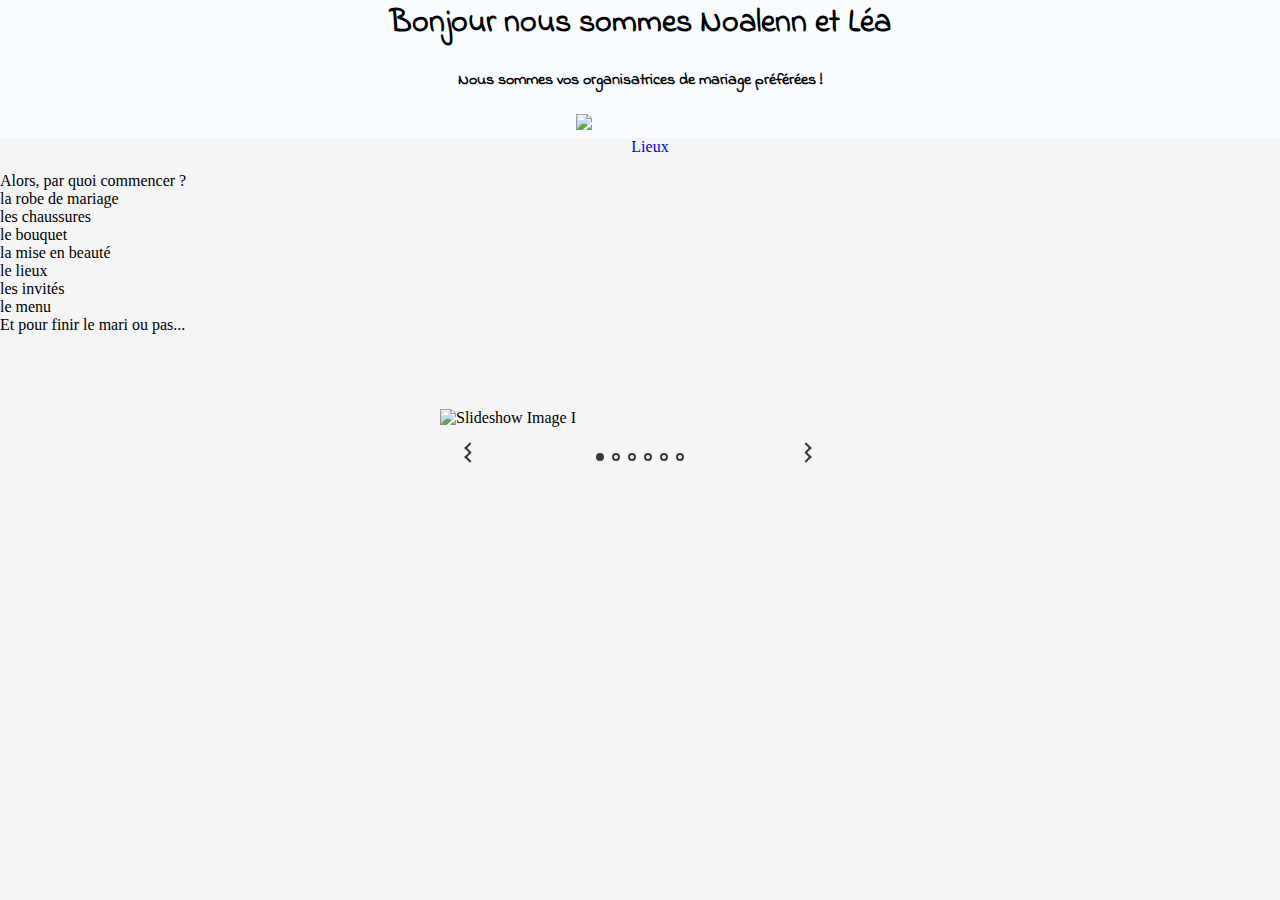
==== index.html @ 19bfb851 "site mariage" ====
<!DOCTYPE html>
<html>

<head>
    <title>N&L Mariage</title>
    <meta charset="UTF-8">
    <link rel="stylesheet" href="style.css">
    <link href="https://fonts.googleapis.com/css?family=Indie+Flower&display=swap" rel="stylesheet">
    <script src="jquery-3.4.0.min.js"></script>

</html>

<body>

    <div class="titre">
    <h1>Bonjour nous sommes  Noalenn et Léa</h1>
    <h4>Nous sommes vos organisatrices de mariage préférées !

    </h4>
    <img class= "logo" src="https://encrypted-tbn0.gstatic.com/images?q=tbn:ANd9GcRultA04rcn6J6SwjDB10iUVsKuEam74OVs_xcQKV4RfymZs4kxsQ"><br>
</div>
    <div class="pages">
    <a href="page 2.html">Lieux</a></div>
    <p>Alors, par quoi commencer ?<br>
        la robe de mariage<br>
        les chaussures <br>
        le bouquet<br>
        la mise en beauté<br>
        le lieux <br>
        les invités<br>
        le menu<br>
        Et pour finir le mari ou pas... <br>
  <!-- Images: https://www.flickr.com/photos/boston_public_library/albums/72157629000977017 -->

  <section id="slideshow">
    <div id="slidewindow">
      <div><img alt="Slideshow Image I" src="https://s3-us-west-2.amazonaws.com/s.cdpn.io/345286/lion-1.jpg"></div>
      <div><img alt="Slideshow Image II" src="https://s3-us-west-2.amazonaws.com/s.cdpn.io/345286/lion-2.jpg"></div>
      <div><img alt="Slideshow Image III" src="https://s3-us-west-2.amazonaws.com/s.cdpn.io/345286/lion-3.jpg"></div>
    </div>
    <div id="controls">
      <a id="next">
        <div></div>
      </a>
      <ul id="dots"></ul>
      <a id="prev">
        <div></div>
      </a>
    </div>
  </section> 
       
    </p>
    <!-- Images: https://www.flickr.com/photos/boston_public_library/albums/72157629000977017 -->

<section id="slideshow">
    <div id="slidewindow">
      <div><img alt="Slideshow Image I" src="https://s3-us-west-2.amazonaws.com/s.cdpn.io/345286/lion-1.jpg"></div>
      <div><img alt="Slideshow Image II" src="https://s3-us-west-2.amazonaws.com/s.cdpn.io/345286/lion-2.jpg"></div>
      <div><img alt="Slideshow Image III" src="https://s3-us-west-2.amazonaws.com/s.cdpn.io/345286/lion-3.jpg"></div>
    </div>
    <div id="controls">
      <a id="next">
        <div></div>
      </a>
      <ul id="dots"></ul>
      <a id="prev">
        <div></div>
      </a>
    </div>
  </section>    
</body>
<script>window.onload = function() {
    "use strict";
    //autoplay true=on, false=off
    var autoplay = false;
  
    //slideshow autoplay timing in ms
    var autoTime = 3000;
  
    //vars
    var tracker = 0,
      slidewindow = document.querySelector("#slideshow #slidewindow"),
      slides = document.querySelectorAll("#slideshow #slidewindow div"),
      next = document.querySelector("#slideshow #controls #next"),
      prev = document.querySelector("#slideshow #controls #prev"),
      dots = document.querySelector("#slideshow #controls #dots"),
      allDots = dots.getElementsByTagName("LI");
  
    //Attach click events to next and prev
    next.onclick = direction;
    prev.onclick = direction;
  
    //create a dot for each slide
    for (var i = 0; i < slides.length; i++) {
      var dot = document.createElement("LI");
      dot.id = i;
      dots.appendChild(dot);
      dot.onclick = direction;
    }
  
    //run function on resize
    window.onresize = updateAll;
  
    //invoke updateAll
    updateAll();
  
    //update slide and container sizes
    function updateAll() {
      updateDots(tracker);
  
      //set width of slidewindow to 100%
      slidewindow.style.width = "100%";
  
      //Get current width and height
      var curWidth = slides[0].offsetWidth;
      var curHeight = slides[0].offsetHeight;
  
      //set current w/h of slidewindow to match slide
      slidewindow.style.width = curWidth + "px";
      slidewindow.style.height = curHeight + "px";
  
      //set position of each slide
      for (var i = 0; i < slides.length; i++) {
        console.log(slides[i].style.transform)
        slides[i].style.transform = "translateX(" + (i * curWidth + tracker * curWidth) + "px )";
      }
    }
  
    function isNumber(obj) {
      return !isNaN(parseFloat(obj));
    }
  
    //autoplay
    if (autoplay === true) {
      setInterval(function() {
        if (tracker > 1 - slides.length) {
          tracker -= 1;
        } else if (tracker === 1 - slides.length) {
          tracker = 0;
        } else if (tracker < 0) {
          tracker += 1;
        } else if (tracker === 0) {
          tracker = -slides.length + 1;
        }
        updateAll();
      }, autoTime);
    }
  
    function direction(eventObject) {
      //get id from target
      var idVal = eventObject.target.id;
  
      if (idVal === "next" && tracker > 1 - slides.length) {
        tracker -= 1;
      } else if (idVal === "next" && tracker === 1 - slides.length) {
        tracker = 0;
      } else if (idVal === "prev" && tracker < 0) {
        tracker += 1;
      } else if (idVal === "prev" && tracker === 0) {
        tracker = -slides.length + 1;
      } else if (isNumber(idVal)) {
        tracker = -idVal;
      }
      updateAll();
    }
  
    //updateDots
    function updateDots(n) {
      n *= -1;
      for (var i = 0; i < allDots.length; i++) {
        allDots[i].className = "";
      }
      allDots[n].className = "active";
    }
  
    //swipe event listeners
    slidewindow.addEventListener("touchstart", handleTouchStart, false);
    slidewindow.addEventListener("touchmove", handleTouchMove, false);
  
    //swipe vars
    var xDown = null;
    var yDown = null;
  
    //swipe handleTouchStart
    function handleTouchStart(evt) {
      xDown = evt.touches[0].clientX;
      yDown = evt.touches[0].clientY;
    }
  
    //swipe handleTouchMove
    function handleTouchMove(evt) {
      if (!xDown || !yDown) {
        return;
      }
  
      var xUp = evt.touches[0].clientX;
      var yUp = evt.touches[0].clientY;
  
      var xDiff = xDown - xUp;
      var yDiff = yDown - yUp;
  
      if (Math.abs(xDiff) > Math.abs(yDiff)) {
        /*determine most significant*/
        if (xDiff > 0) {
          //swipe left - next
          if (tracker > 1 - slides.length) {
            tracker -= 1;
          } else if (tracker === 1 - slides.length) {
            tracker = 0;
          }
          updateAll();
        } else {
          //swipe right - prev
          if (tracker < 0) {
            tracker += 1;
          } else if (tracker === 0) {
            tracker = -slides.length + 1;
          }
          updateAll();
        }
      } else {
        if (yDiff > 0) {
          //swipe up
        } else {
          //swipe down
        }
      }
  
      /* reset values */
      xDown = null;
      yDown = null;
    }
  };
  </script>
</html>
---- style.css ----
body{
    background-color: rgba(178, 224, 224, 0.753);
    margin: 0%;

}
img{
    width: 500px;
    height: auto;
}
.image1{
    width: 600px ;
    height: auto ;
}
.image2{
    width: 400px ;
    height: auto;
}
.titre{
    top: 0px;
    position: relative;
    background-color: rgb(250, 253, 255);
    text-align: center;
    width: 100%;
    font-family: 'Indie Flower', cursive;


}
h1{
    margin: 0%;
    padding: 0%;
    display: inline-block;
}
.pages{
    text-align: center;

}
.imagelieux2{
    position: relative;
    left: 800px;
}
.logo{
    display: inline-block;
    position: relative;
    width: 10%;
}
.lienaccueil{
    background-color: rgb(255, 255, 255);
    text-align: center;
    padding: 1%;
    
}
a{
    text-decoration: none;
    margin-left: 20px;
}

a{
  text-decoration: none;
}
*, *:before, *:after {
    box-sizing: border-box;
  }
  
  body {
    background-color: #F5F5F5;
    position: relative;
    margin: 0;
    width: 100vw;
    height: 100vh;
  }
  
  /* Slideshow */
  
  #slideshow {
    max-width: 400px;
    width: 100%;
    margin: 0;
    position: absolute;
    top: 50%;
    left: 50%;
    transform: translate(-50%, -50%);
  }
  
  #slideshow #slidewindow {
    position: relative;
    overflow: hidden;
  }
  
  #slideshow #slidewindow div {
    position: absolute;
    top: 0;
    width: 100%;
    transition: transform .5s ease;
  }
  
  #slideshow #slidewindow div img {
    display: block;
    width: 100%;
  }
  
  /* Controls */
  
  #slideshow #controls {
    text-align: center;
    transition: all 200ms ease-in-out;
  }
  
  #slideshow #controls #next, #slideshow #controls #prev {
    position: relative;
    width: 48px;
    height: 48px;
    margin: 8px;
    cursor: pointer;
  }
  
  #slideshow #controls #next {
    float: right;
  }
  
  #slideshow #controls #prev {
    float: left;
  }
  
  #slideshow #controls #next div, #slideshow #controls #prev div {
    position: absolute;
    pointer-events: none;
    border-style: solid;
    border-color: #383838;
    border-width: 2px 2px 0 0;
    content: '';
    display: inline-block;
    left: 18px;
    top: 18px;
    transform: rotate(45deg);
    vertical-align: top;
    width: 8px;
    height: 8px;
  }
  
  #slideshow #controls #prev div {
    transform: rotate(-135deg);
  }
  
  #slideshow #controls #dots {
    margin: auto;
    display: inline-block;
    padding: 0;
    list-style-type: none;
    width: auto;
  }
  
  #slideshow #controls #dots li {
    display: inline-block;
    border: 2px solid #383838;
    width: 8px;
    height: 8px;
    border-radius: 50%;
    cursor: pointer;
    margin: 26px 4px;
  }
  
  #slideshow #controls #dots .active {
    background: #383838;
  }
  
  #slideshow #controls #dots li:hover,
  #slideshow #controls #next:hover,
  #slideshow #controls #prev:hover {
    transform: scale(1.125);
  }
  
  #slideshow #controls #dots li:active,
  #slideshow #controls #next:active,
  #slideshow #controls #prev:active {
    transform: scale(1);
  }
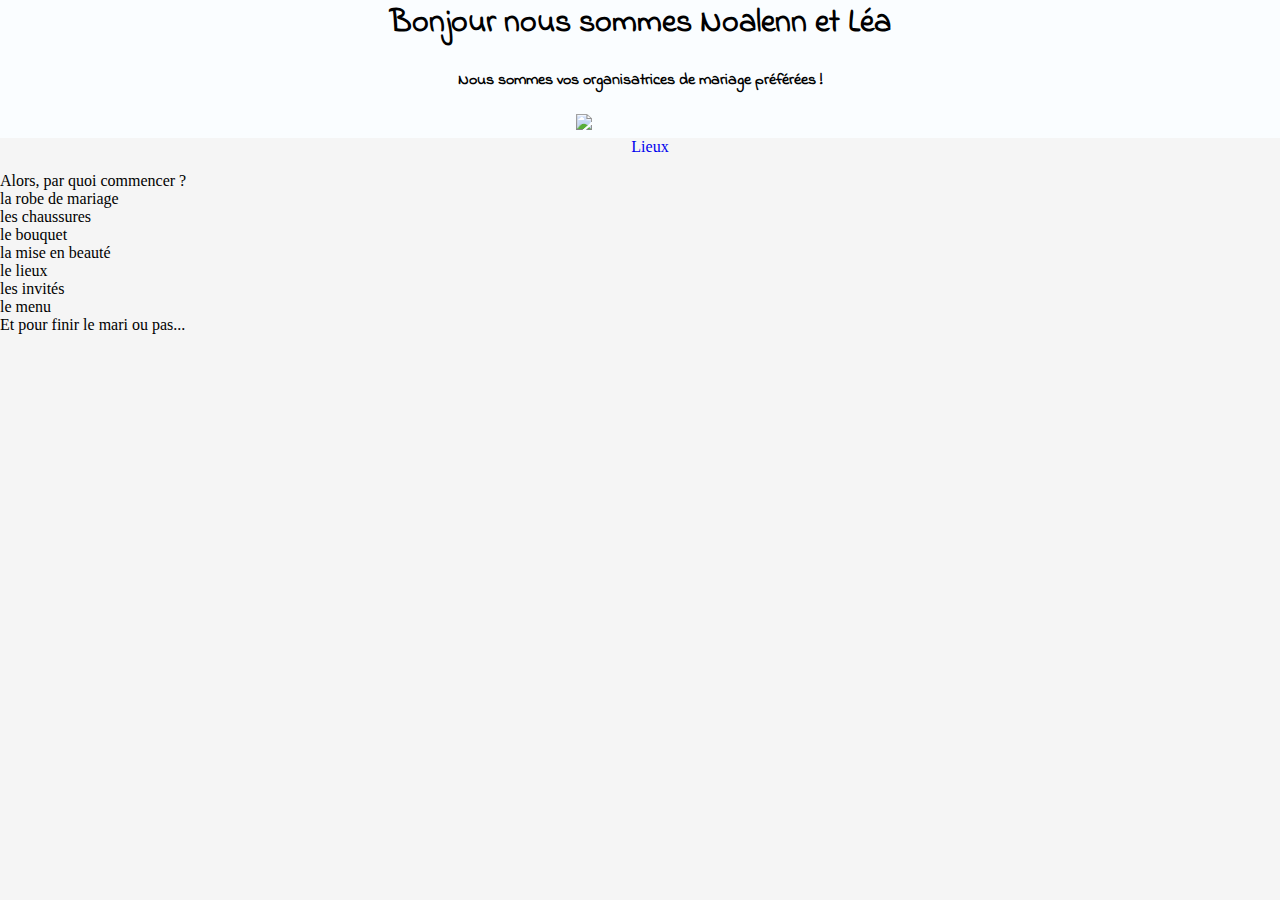
==== commit 370e18af: "Site mariage 2.0" ====
--- a/index.html
+++ b/index.html
@@ -30,206 +30,7 @@
         les invités<br>
         le menu<br>
         Et pour finir le mari ou pas... <br>
-  <!-- Images: https://www.flickr.com/photos/boston_public_library/albums/72157629000977017 -->
+</body>
 
-  <section id="slideshow">
-    <div id="slidewindow">
-      <div><img alt="Slideshow Image I" src="https://s3-us-west-2.amazonaws.com/s.cdpn.io/345286/lion-1.jpg"></div>
-      <div><img alt="Slideshow Image II" src="https://s3-us-west-2.amazonaws.com/s.cdpn.io/345286/lion-2.jpg"></div>
-      <div><img alt="Slideshow Image III" src="https://s3-us-west-2.amazonaws.com/s.cdpn.io/345286/lion-3.jpg"></div>
-    </div>
-    <div id="controls">
-      <a id="next">
-        <div></div>
-      </a>
-      <ul id="dots"></ul>
-      <a id="prev">
-        <div></div>
-      </a>
-    </div>
-  </section> 
-       
-    </p>
-    <!-- Images: https://www.flickr.com/photos/boston_public_library/albums/72157629000977017 -->
-
-<section id="slideshow">
-    <div id="slidewindow">
-      <div><img alt="Slideshow Image I" src="https://s3-us-west-2.amazonaws.com/s.cdpn.io/345286/lion-1.jpg"></div>
-      <div><img alt="Slideshow Image II" src="https://s3-us-west-2.amazonaws.com/s.cdpn.io/345286/lion-2.jpg"></div>
-      <div><img alt="Slideshow Image III" src="https://s3-us-west-2.amazonaws.com/s.cdpn.io/345286/lion-3.jpg"></div>
-    </div>
-    <div id="controls">
-      <a id="next">
-        <div></div>
-      </a>
-      <ul id="dots"></ul>
-      <a id="prev">
-        <div></div>
-      </a>
-    </div>
-  </section>    
-</body>
-<script>window.onload = function() {
-    "use strict";
-    //autoplay true=on, false=off
-    var autoplay = false;
-  
-    //slideshow autoplay timing in ms
-    var autoTime = 3000;
-  
-    //vars
-    var tracker = 0,
-      slidewindow = document.querySelector("#slideshow #slidewindow"),
-      slides = document.querySelectorAll("#slideshow #slidewindow div"),
-      next = document.querySelector("#slideshow #controls #next"),
-      prev = document.querySelector("#slideshow #controls #prev"),
-      dots = document.querySelector("#slideshow #controls #dots"),
-      allDots = dots.getElementsByTagName("LI");
-  
-    //Attach click events to next and prev
-    next.onclick = direction;
-    prev.onclick = direction;
-  
-    //create a dot for each slide
-    for (var i = 0; i < slides.length; i++) {
-      var dot = document.createElement("LI");
-      dot.id = i;
-      dots.appendChild(dot);
-      dot.onclick = direction;
-    }
-  
-    //run function on resize
-    window.onresize = updateAll;
-  
-    //invoke updateAll
-    updateAll();
-  
-    //update slide and container sizes
-    function updateAll() {
-      updateDots(tracker);
-  
-      //set width of slidewindow to 100%
-      slidewindow.style.width = "100%";
-  
-      //Get current width and height
-      var curWidth = slides[0].offsetWidth;
-      var curHeight = slides[0].offsetHeight;
-  
-      //set current w/h of slidewindow to match slide
-      slidewindow.style.width = curWidth + "px";
-      slidewindow.style.height = curHeight + "px";
-  
-      //set position of each slide
-      for (var i = 0; i < slides.length; i++) {
-        console.log(slides[i].style.transform)
-        slides[i].style.transform = "translateX(" + (i * curWidth + tracker * curWidth) + "px )";
-      }
-    }
-  
-    function isNumber(obj) {
-      return !isNaN(parseFloat(obj));
-    }
-  
-    //autoplay
-    if (autoplay === true) {
-      setInterval(function() {
-        if (tracker > 1 - slides.length) {
-          tracker -= 1;
-        } else if (tracker === 1 - slides.length) {
-          tracker = 0;
-        } else if (tracker < 0) {
-          tracker += 1;
-        } else if (tracker === 0) {
-          tracker = -slides.length + 1;
-        }
-        updateAll();
-      }, autoTime);
-    }
-  
-    function direction(eventObject) {
-      //get id from target
-      var idVal = eventObject.target.id;
-  
-      if (idVal === "next" && tracker > 1 - slides.length) {
-        tracker -= 1;
-      } else if (idVal === "next" && tracker === 1 - slides.length) {
-        tracker = 0;
-      } else if (idVal === "prev" && tracker < 0) {
-        tracker += 1;
-      } else if (idVal === "prev" && tracker === 0) {
-        tracker = -slides.length + 1;
-      } else if (isNumber(idVal)) {
-        tracker = -idVal;
-      }
-      updateAll();
-    }
-  
-    //updateDots
-    function updateDots(n) {
-      n *= -1;
-      for (var i = 0; i < allDots.length; i++) {
-        allDots[i].className = "";
-      }
-      allDots[n].className = "active";
-    }
-  
-    //swipe event listeners
-    slidewindow.addEventListener("touchstart", handleTouchStart, false);
-    slidewindow.addEventListener("touchmove", handleTouchMove, false);
-  
-    //swipe vars
-    var xDown = null;
-    var yDown = null;
-  
-    //swipe handleTouchStart
-    function handleTouchStart(evt) {
-      xDown = evt.touches[0].clientX;
-      yDown = evt.touches[0].clientY;
-    }
-  
-    //swipe handleTouchMove
-    function handleTouchMove(evt) {
-      if (!xDown || !yDown) {
-        return;
-      }
-  
-      var xUp = evt.touches[0].clientX;
-      var yUp = evt.touches[0].clientY;
-  
-      var xDiff = xDown - xUp;
-      var yDiff = yDown - yUp;
-  
-      if (Math.abs(xDiff) > Math.abs(yDiff)) {
-        /*determine most significant*/
-        if (xDiff > 0) {
-          //swipe left - next
-          if (tracker > 1 - slides.length) {
-            tracker -= 1;
-          } else if (tracker === 1 - slides.length) {
-            tracker = 0;
-          }
-          updateAll();
-        } else {
-          //swipe right - prev
-          if (tracker < 0) {
-            tracker += 1;
-          } else if (tracker === 0) {
-            tracker = -slides.length + 1;
-          }
-          updateAll();
-        }
-      } else {
-        if (yDiff > 0) {
-          //swipe up
-        } else {
-          //swipe down
-        }
-      }
-  
-      /* reset values */
-      xDown = null;
-      yDown = null;
-    }
-  };
-  </script>
+ 
 </html>